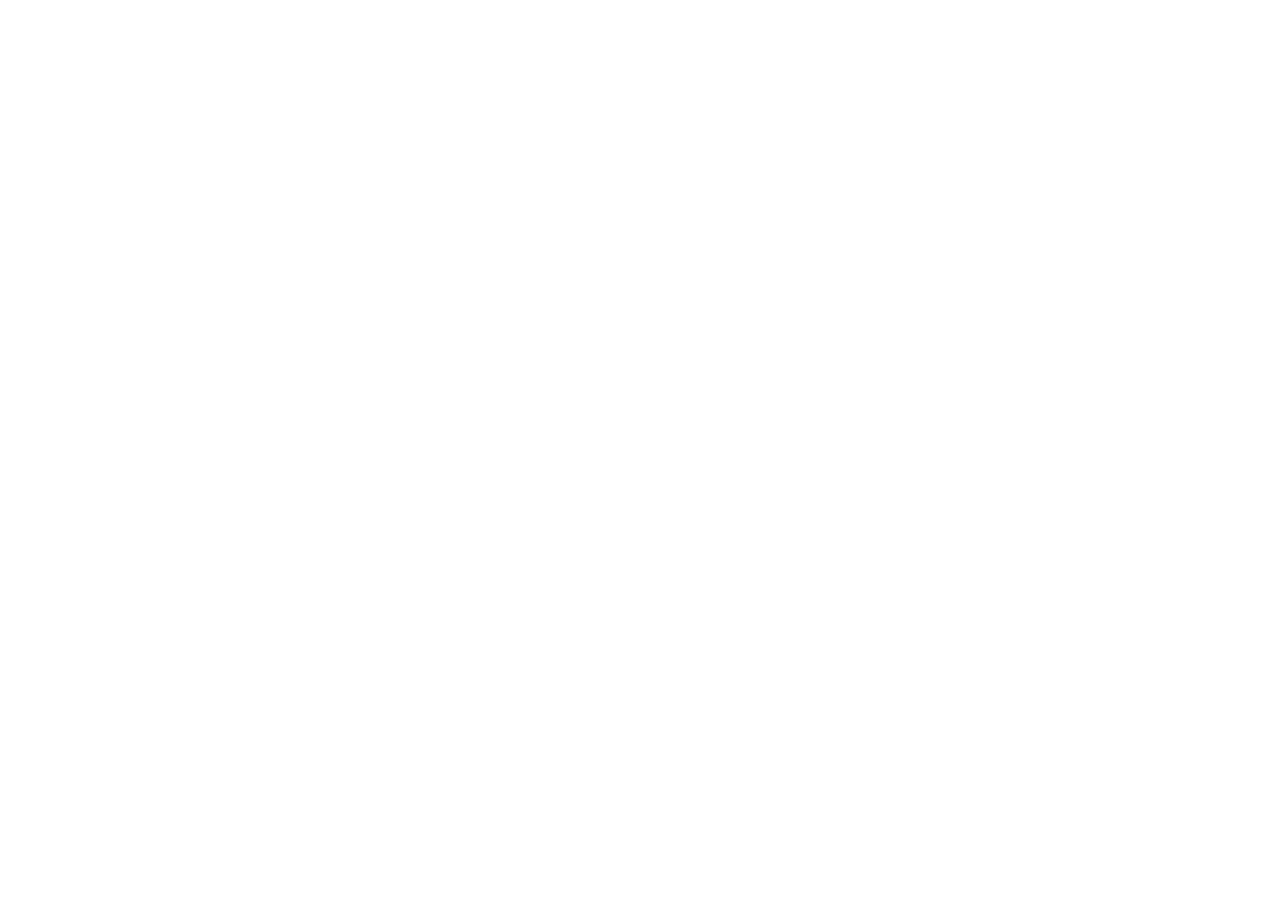
==== userCards/index.html @ d2249133 "Added File" ====
<!DOCTYPE html>
<html lang="en">
<head>
    <meta charset="UTF-8">
    <meta name="viewport" content="width=device-width, initial-scale=1.0">
    <title>User Cards in DOM</title>
</head>
<body>
    
    

    
    <script src="script.js"></script>
</body>
</html>
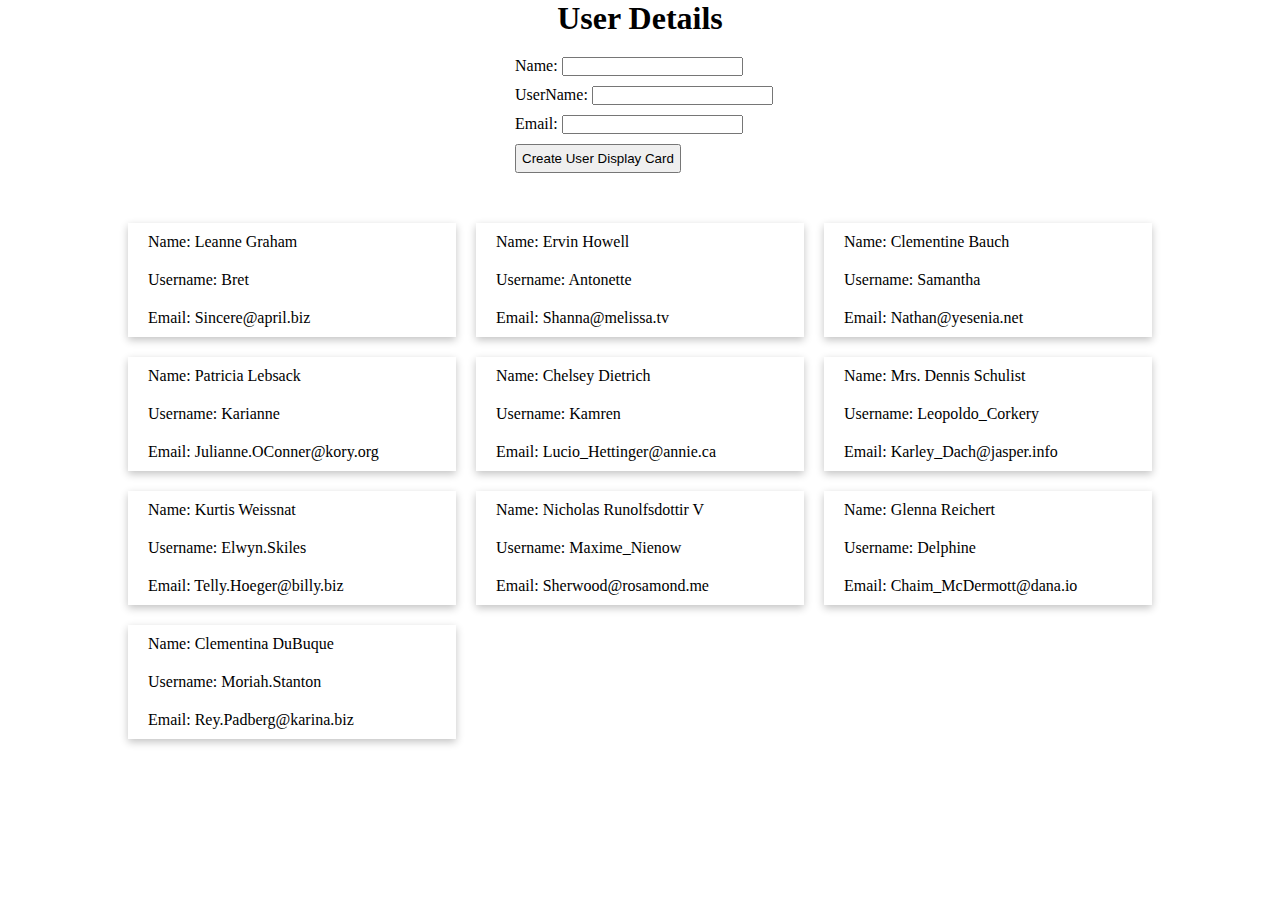
==== commit ea64e1c0: "Added form, adding some css adn DOM" ====
--- a/userCards/index.html
+++ b/userCards/index.html
@@ -4,12 +4,22 @@
     <meta charset="UTF-8">
     <meta name="viewport" content="width=device-width, initial-scale=1.0">
     <title>User Cards in DOM</title>
+    <link rel="stylesheet" href="./style.css">
 </head>
 <body>
-    
-    
+    <div id="container">
+        <h1>User Details</h2>
 
-    
-    <script src="script.js"></script>
+        <form id ="user_details" name = "User Detail">
+            <label>Name: <input id="name" type="text"></label>
+            <label>UserName: <input id="username" type="text"></label>
+            <label>Email: <input id="email" type="text"></label>
+            <input id="submit" type="submit" value="Create User Display Card">
+        </form>
+            
+              
+        <div id="container1"></div>
+    </div>
+    <script src="./script.js"></script>
 </body>
 </html>--- a/userCards/style.css
+++ b/userCards/style.css
@@ -0,0 +1,52 @@
+*{
+    margin: 0px;
+    padding: 0px;
+}
+
+#container{
+
+    width: 80%;
+    margin: auto;
+    text-align: center;
+    
+}
+
+h1{
+    padding-bottom: 20px;
+}
+
+#container1{
+    
+    display: grid;
+    grid-template-columns: repeat(3,1fr);
+    gap: 20px;
+    text-align: left;
+}
+
+#container1 > div{
+    box-shadow: rgba(0, 0, 0, 0.24) 0px 3px 8px;
+}
+
+#container1 > div > p{
+    padding: 10px 10px 10px 20px;
+}
+
+#user_details{
+    display: flex;
+    flex-direction: column;
+    max-width: 300px;
+    /* border: 3px solid red; */
+    margin: auto;
+    align-items: start;
+    padding-left: 50px;
+    margin-bottom: 50px;
+}
+
+input[type="submit"]{
+    max-width: 200px;
+    padding: 5px;
+}
+
+label{
+    margin-bottom: 10px;
+}